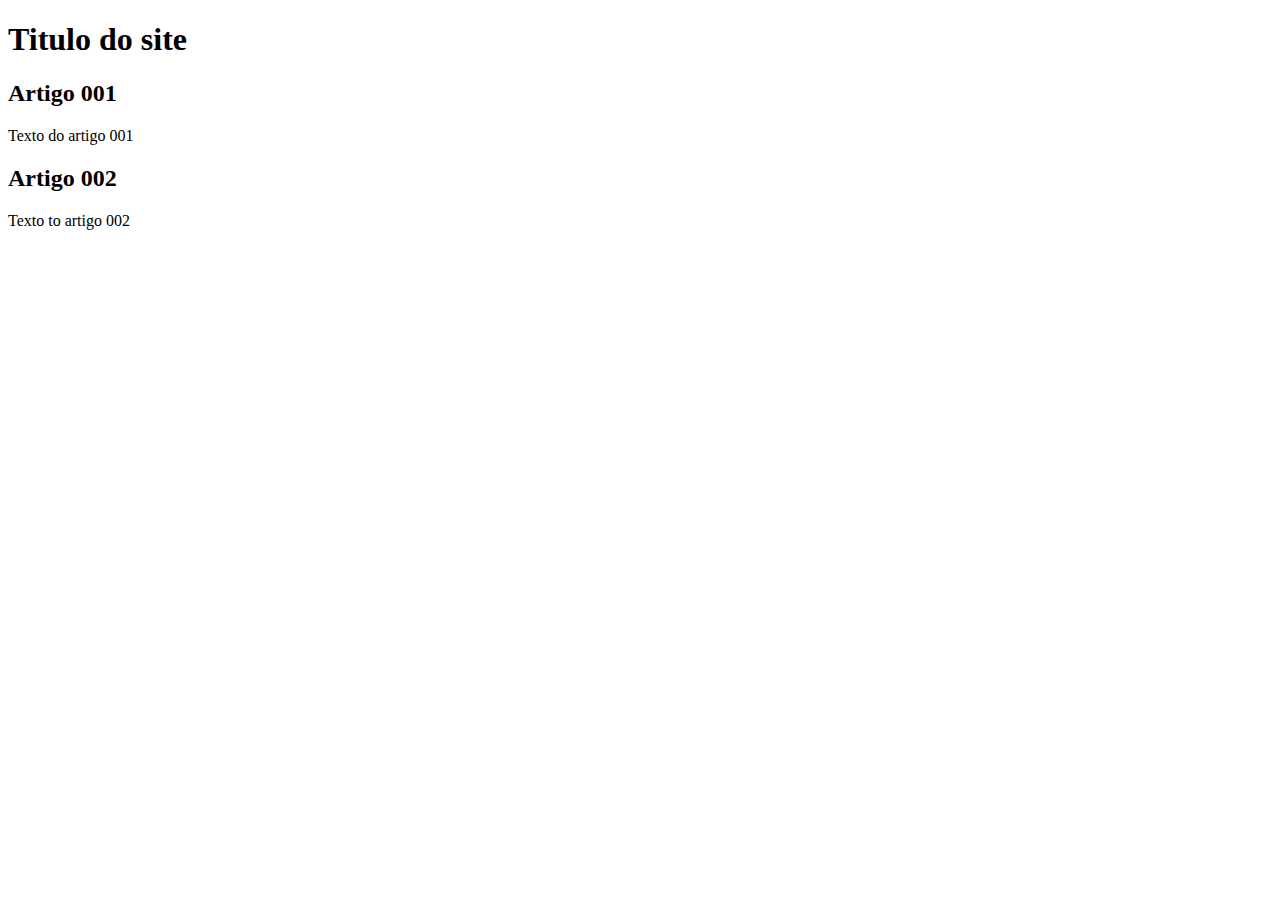
==== index.html @ 91e3fcee "add index" ====
<!DOCTYPE html>
<html lang="pt-br">
<head>
    <meta charset="UTF-8">
    <meta name="viewport" content="width=device-width, initial-scale=1.0">
    <title>Titulo do site</title>
</head>
<body>
    <main>
        <header>
            <h1>Titulo do site</h1>
        </header>
        <article>
            <h2>Artigo 001</h2>
            <p>Texto do artigo 001</p>
        </article>
        <article>
            <h2>Artigo 002</h2>
            <p>Texto to artigo 002</p>
        </article>
    </main>
</body>
</html>
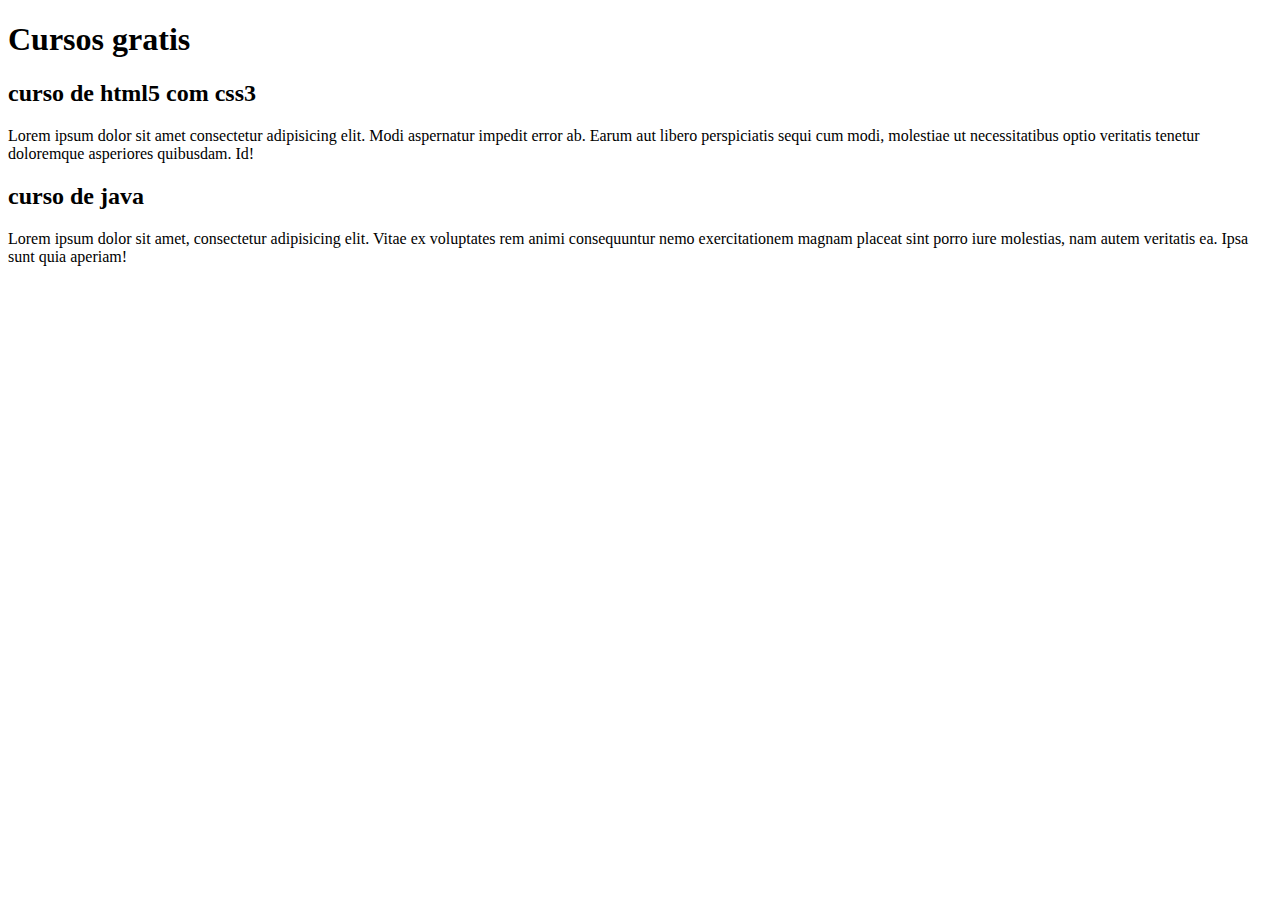
==== commit 11e358ce: "comecei a excerever conteudo" ====
--- a/index.html
+++ b/index.html
@@ -8,15 +8,15 @@
 <body>
     <main>
         <header>
-            <h1>Titulo do site</h1>
+            <h1>Cursos gratis</h1>
         </header>
         <article>
-            <h2>Artigo 001</h2>
-            <p>Texto do artigo 001</p>
+            <h2>curso de html5 com css3</h2>
+            <p>Lorem ipsum dolor sit amet consectetur adipisicing elit. Modi aspernatur impedit error ab. Earum aut libero perspiciatis sequi cum modi, molestiae ut necessitatibus optio veritatis tenetur doloremque asperiores quibusdam. Id!</p>
         </article>
         <article>
-            <h2>Artigo 002</h2>
-            <p>Texto to artigo 002</p>
+            <h2>curso de java</h2>
+            <p>Lorem ipsum dolor sit amet, consectetur adipisicing elit. Vitae ex voluptates rem animi consequuntur nemo exercitationem magnam placeat sint porro iure molestias, nam autem veritatis ea. Ipsa sunt quia aperiam!   </p>
         </article>
     </main>
 </body>
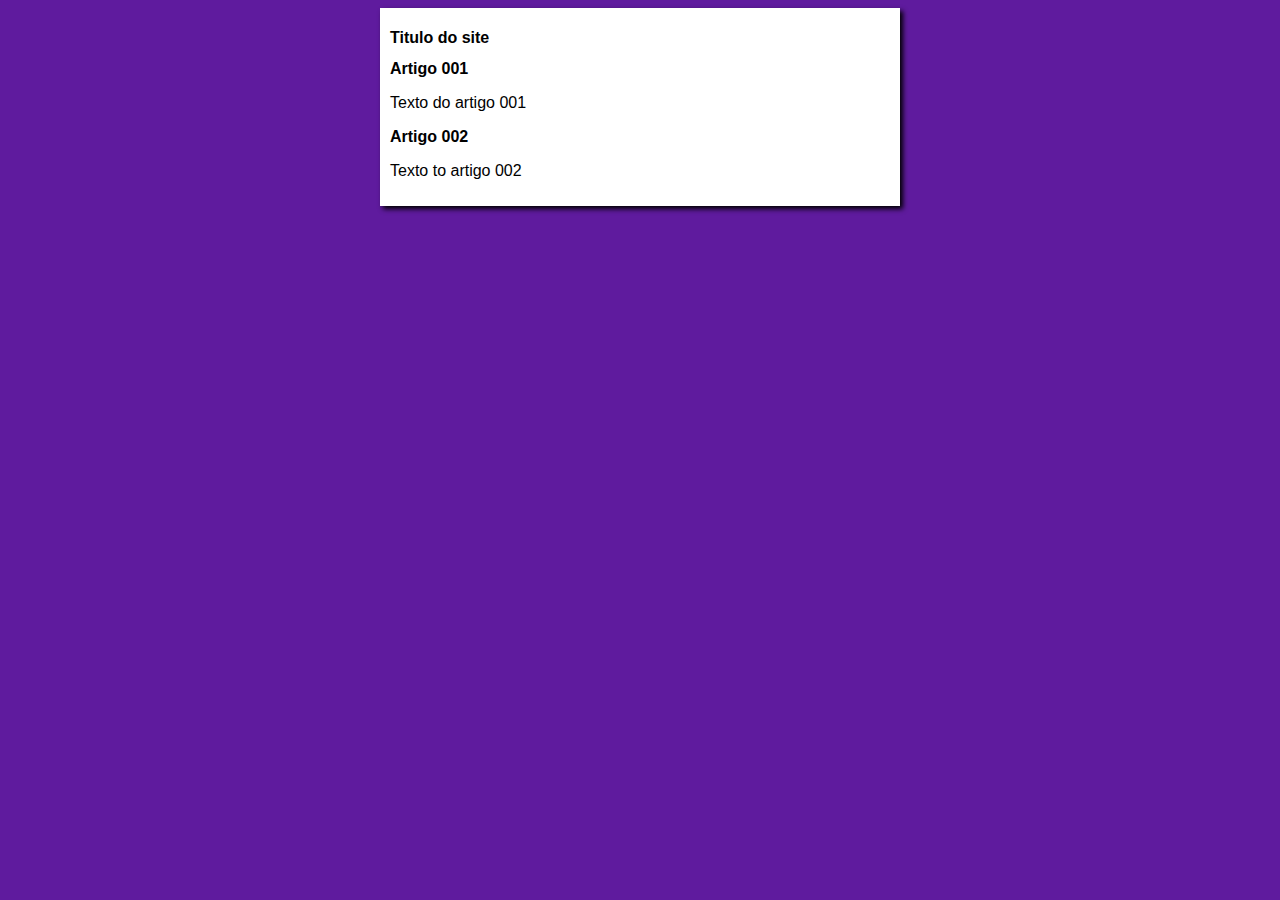
==== commit b36df014: "iniciei o desing" ====
--- a/index.html
+++ b/index.html
@@ -4,19 +4,20 @@
     <meta charset="UTF-8">
     <meta name="viewport" content="width=device-width, initial-scale=1.0">
     <title>Titulo do site</title>
+    <link rel="stylesheet" href="estilos/style.css">
 </head>
 <body>
     <main>
         <header>
-            <h1>Cursos gratis</h1>
+            <h1>Titulo do site</h1>
         </header>
         <article>
-            <h2>curso de html5 com css3</h2>
-            <p>Lorem ipsum dolor sit amet consectetur adipisicing elit. Modi aspernatur impedit error ab. Earum aut libero perspiciatis sequi cum modi, molestiae ut necessitatibus optio veritatis tenetur doloremque asperiores quibusdam. Id!</p>
+            <h2>Artigo 001</h2>
+            <p>Texto do artigo 001</p>
         </article>
         <article>
-            <h2>curso de java</h2>
-            <p>Lorem ipsum dolor sit amet, consectetur adipisicing elit. Vitae ex voluptates rem animi consequuntur nemo exercitationem magnam placeat sint porro iure molestias, nam autem veritatis ea. Ipsa sunt quia aperiam!   </p>
+            <h2>Artigo 002</h2>
+            <p>Texto to artigo 002</p>
         </article>
     </main>
 </body>
--- a/estilos/style.css
+++ b/estilos/style.css
@@ -0,0 +1,18 @@
+* {
+    font-family: Arial, Helvetica, sans-serif;
+    font-size: 16px;
+}
+
+body {
+    background-color: rgb(95, 27, 158);
+
+}
+
+main {
+    background-color: white;
+    width: 500px;
+    margin: auto;
+    padding: 10px;
+    box-shadow: 3px 3px 5px black;
+
+}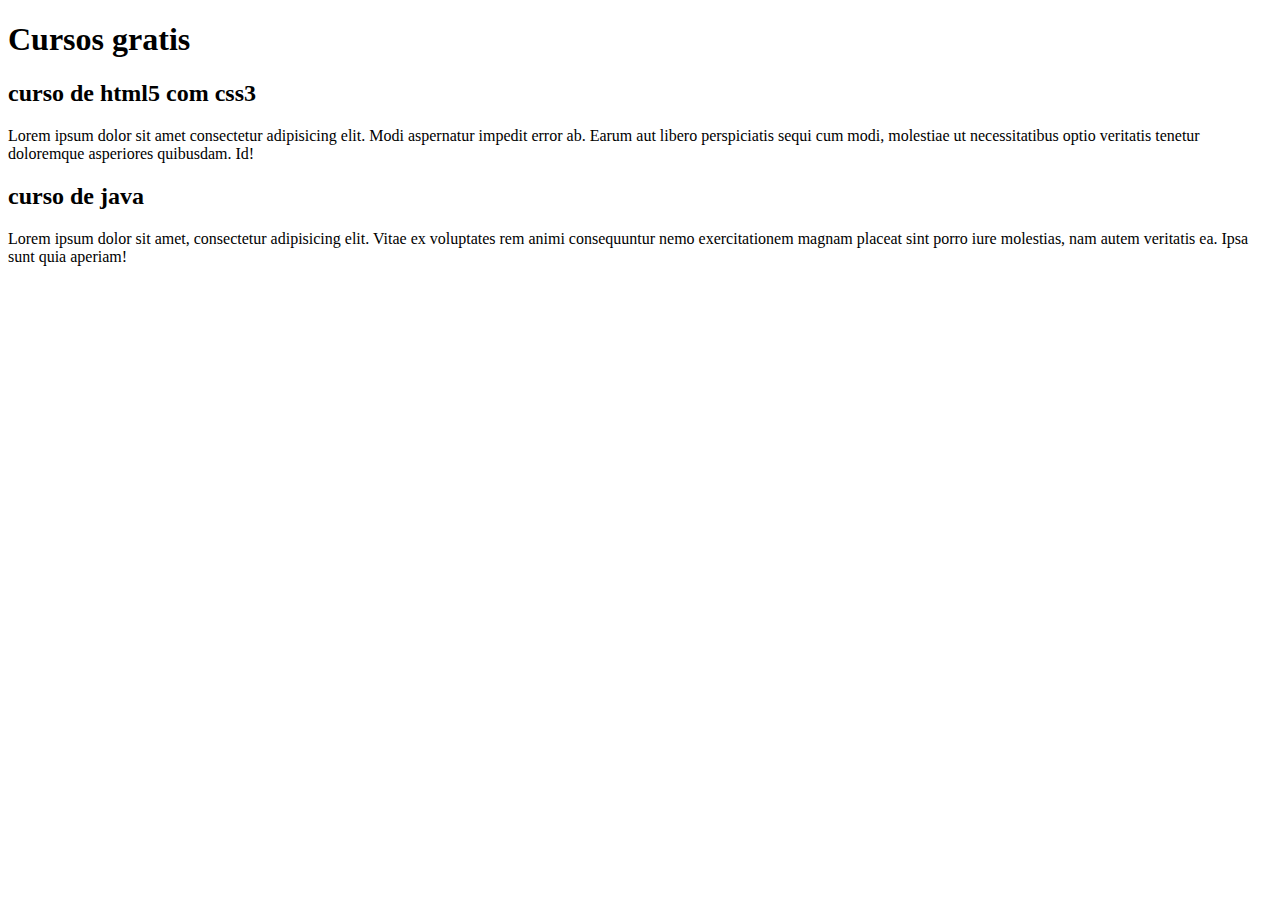
==== commit 3efc0f82: "inclui o titulo" ====
--- a/index.html
+++ b/index.html
@@ -3,21 +3,20 @@
 <head>
     <meta charset="UTF-8">
     <meta name="viewport" content="width=device-width, initial-scale=1.0">
-    <title>Titulo do site</title>
-    <link rel="stylesheet" href="estilos/style.css">
+    <title>curso em video</title>
 </head>
 <body>
     <main>
         <header>
-            <h1>Titulo do site</h1>
+            <h1>Cursos gratis</h1>
         </header>
         <article>
-            <h2>Artigo 001</h2>
-            <p>Texto do artigo 001</p>
+            <h2>curso de html5 com css3</h2>
+            <p>Lorem ipsum dolor sit amet consectetur adipisicing elit. Modi aspernatur impedit error ab. Earum aut libero perspiciatis sequi cum modi, molestiae ut necessitatibus optio veritatis tenetur doloremque asperiores quibusdam. Id!</p>
         </article>
         <article>
-            <h2>Artigo 002</h2>
-            <p>Texto to artigo 002</p>
+            <h2>curso de java</h2>
+            <p>Lorem ipsum dolor sit amet, consectetur adipisicing elit. Vitae ex voluptates rem animi consequuntur nemo exercitationem magnam placeat sint porro iure molestias, nam autem veritatis ea. Ipsa sunt quia aperiam!   </p>
         </article>
     </main>
 </body>
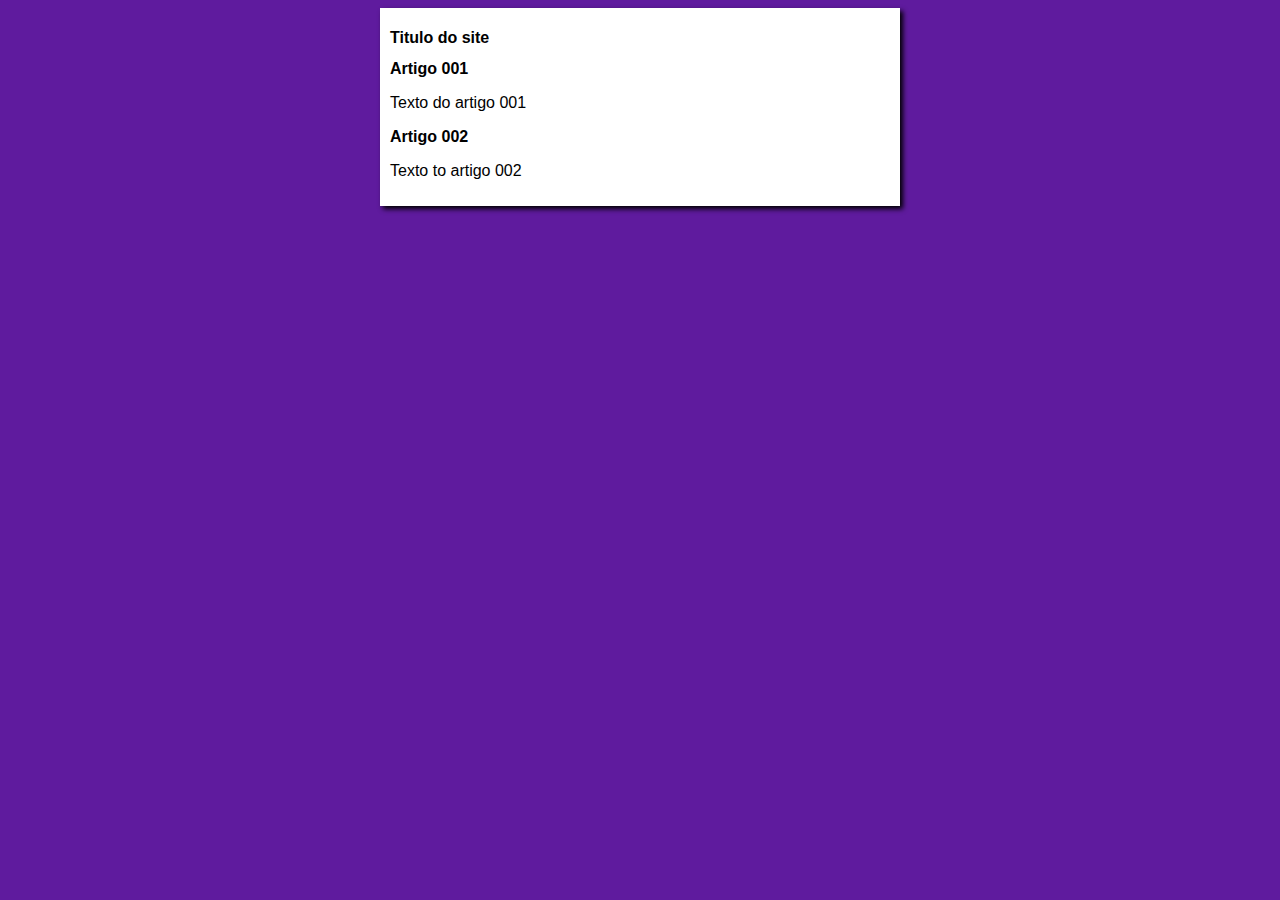
==== commit 2710d296: "consertei  o titulo" ====
--- a/index.html
+++ b/index.html
@@ -3,20 +3,21 @@
 <head>
     <meta charset="UTF-8">
     <meta name="viewport" content="width=device-width, initial-scale=1.0">
-    <title>curso em video</title>
+    <title>Site do Curso em Video</title>
+    <link rel="stylesheet" href="estilos/style.css">
 </head>
 <body>
     <main>
         <header>
-            <h1>Cursos gratis</h1>
+            <h1>Titulo do site</h1>
         </header>
         <article>
-            <h2>curso de html5 com css3</h2>
-            <p>Lorem ipsum dolor sit amet consectetur adipisicing elit. Modi aspernatur impedit error ab. Earum aut libero perspiciatis sequi cum modi, molestiae ut necessitatibus optio veritatis tenetur doloremque asperiores quibusdam. Id!</p>
+            <h2>Artigo 001</h2>
+            <p>Texto do artigo 001</p>
         </article>
         <article>
-            <h2>curso de java</h2>
-            <p>Lorem ipsum dolor sit amet, consectetur adipisicing elit. Vitae ex voluptates rem animi consequuntur nemo exercitationem magnam placeat sint porro iure molestias, nam autem veritatis ea. Ipsa sunt quia aperiam!   </p>
+            <h2>Artigo 002</h2>
+            <p>Texto to artigo 002</p>
         </article>
     </main>
 </body>
--- a/estilos/style.css
+++ b/estilos/style.css
@@ -0,0 +1,18 @@
+* {
+    font-family: Arial, Helvetica, sans-serif;
+    font-size: 16px;
+}
+
+body {
+    background-color: rgb(95, 27, 158);
+
+}
+
+main {
+    background-color: white;
+    width: 500px;
+    margin: auto;
+    padding: 10px;
+    box-shadow: 3px 3px 5px black;
+
+}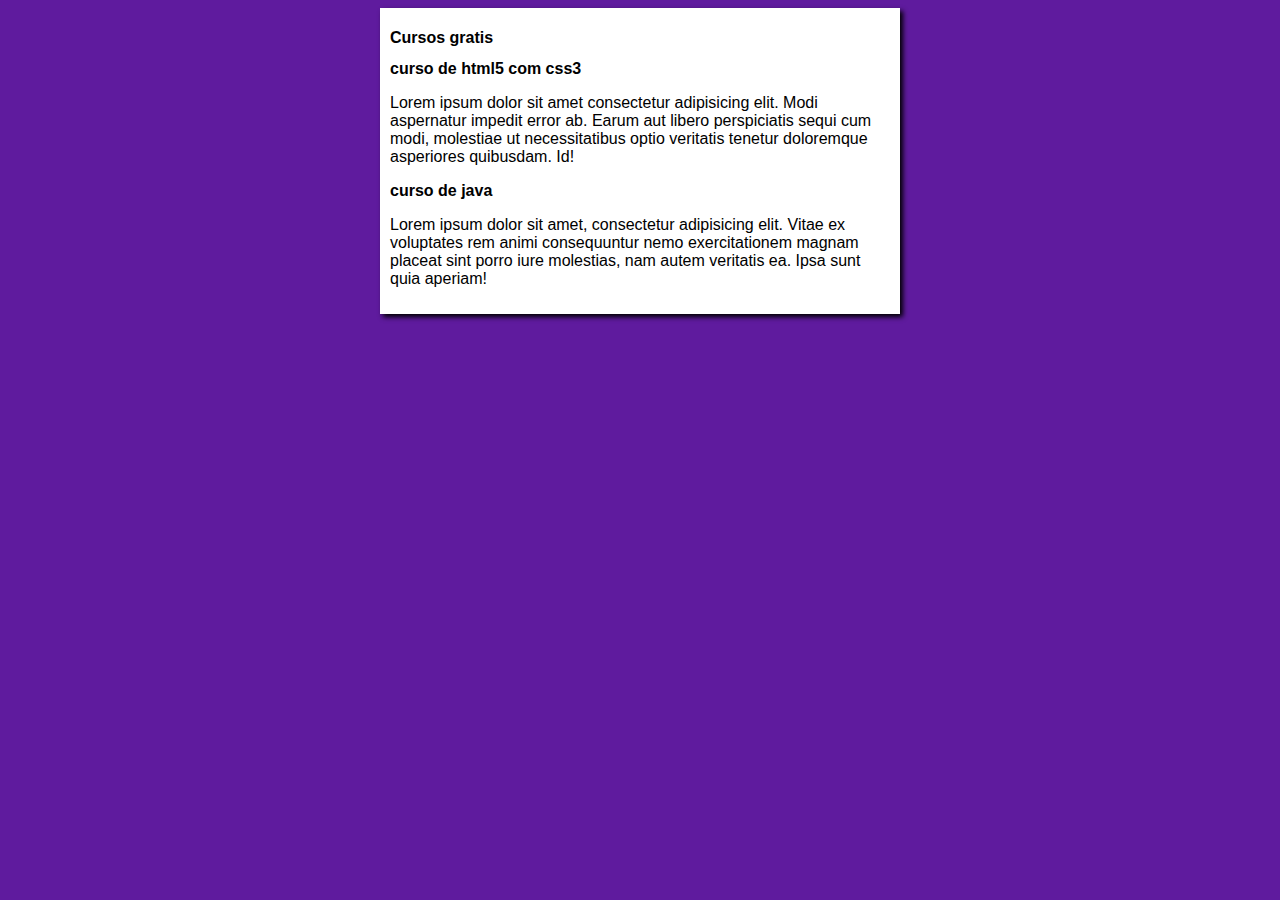
==== commit b8bffbf3: "Merge branch 'design'" ====
--- a/index.html
+++ b/index.html
@@ -9,15 +9,15 @@
 <body>
     <main>
         <header>
-            <h1>Titulo do site</h1>
+            <h1>Cursos gratis</h1>
         </header>
         <article>
-            <h2>Artigo 001</h2>
-            <p>Texto do artigo 001</p>
+            <h2>curso de html5 com css3</h2>
+            <p>Lorem ipsum dolor sit amet consectetur adipisicing elit. Modi aspernatur impedit error ab. Earum aut libero perspiciatis sequi cum modi, molestiae ut necessitatibus optio veritatis tenetur doloremque asperiores quibusdam. Id!</p>
         </article>
         <article>
-            <h2>Artigo 002</h2>
-            <p>Texto to artigo 002</p>
+            <h2>curso de java</h2>
+            <p>Lorem ipsum dolor sit amet, consectetur adipisicing elit. Vitae ex voluptates rem animi consequuntur nemo exercitationem magnam placeat sint porro iure molestias, nam autem veritatis ea. Ipsa sunt quia aperiam!   </p>
         </article>
     </main>
 </body>
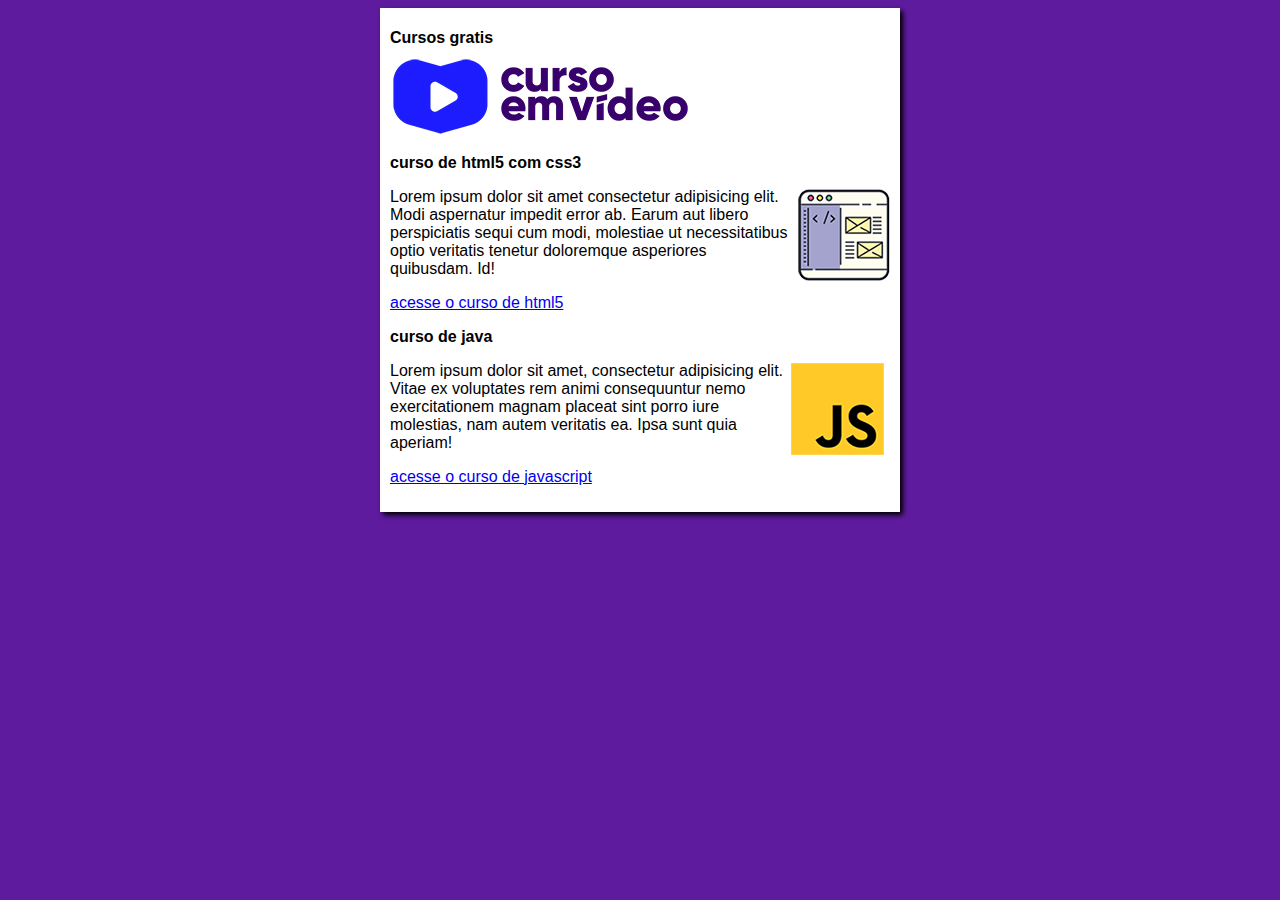
==== commit e6f1cb93: "criei o site" ====
--- a/index.html
+++ b/index.html
@@ -10,15 +10,20 @@
     <main>
         <header>
             <h1>Cursos gratis</h1>
+            <img src="imagens/curso-em-video-cor.png" alt="curso em video">
         </header>
         <article>
             <h2>curso de html5 com css3</h2>
+            <img class= "lado" src="imagens/curso-html-css.png" alt="Curso html">
             <p>Lorem ipsum dolor sit amet consectetur adipisicing elit. Modi aspernatur impedit error ab. Earum aut libero perspiciatis sequi cum modi, molestiae ut necessitatibus optio veritatis tenetur doloremque asperiores quibusdam. Id!</p>
+            <p><a href="cursohtml.html">acesse o curso de html5</a></p>
         </article>
         <article>
             <h2>curso de java</h2>
+            <img class= "lado" src="imagens/curso-javascript.png" alt="Curso javascript">
             <p>Lorem ipsum dolor sit amet, consectetur adipisicing elit. Vitae ex voluptates rem animi consequuntur nemo exercitationem magnam placeat sint porro iure molestias, nam autem veritatis ea. Ipsa sunt quia aperiam!   </p>
+            <p><a href="cursojs.html">acesse o curso de javascript</a></p>
         </article>
-    </main>
+    </main> 
 </body>
 </html>--- a/estilos/style.css
+++ b/estilos/style.css
@@ -7,6 +7,10 @@
     background-color: rgb(95, 27, 158);
 
 }
+img.lado {
+    float: right
+}
+
 
 main {
     background-color: white;
